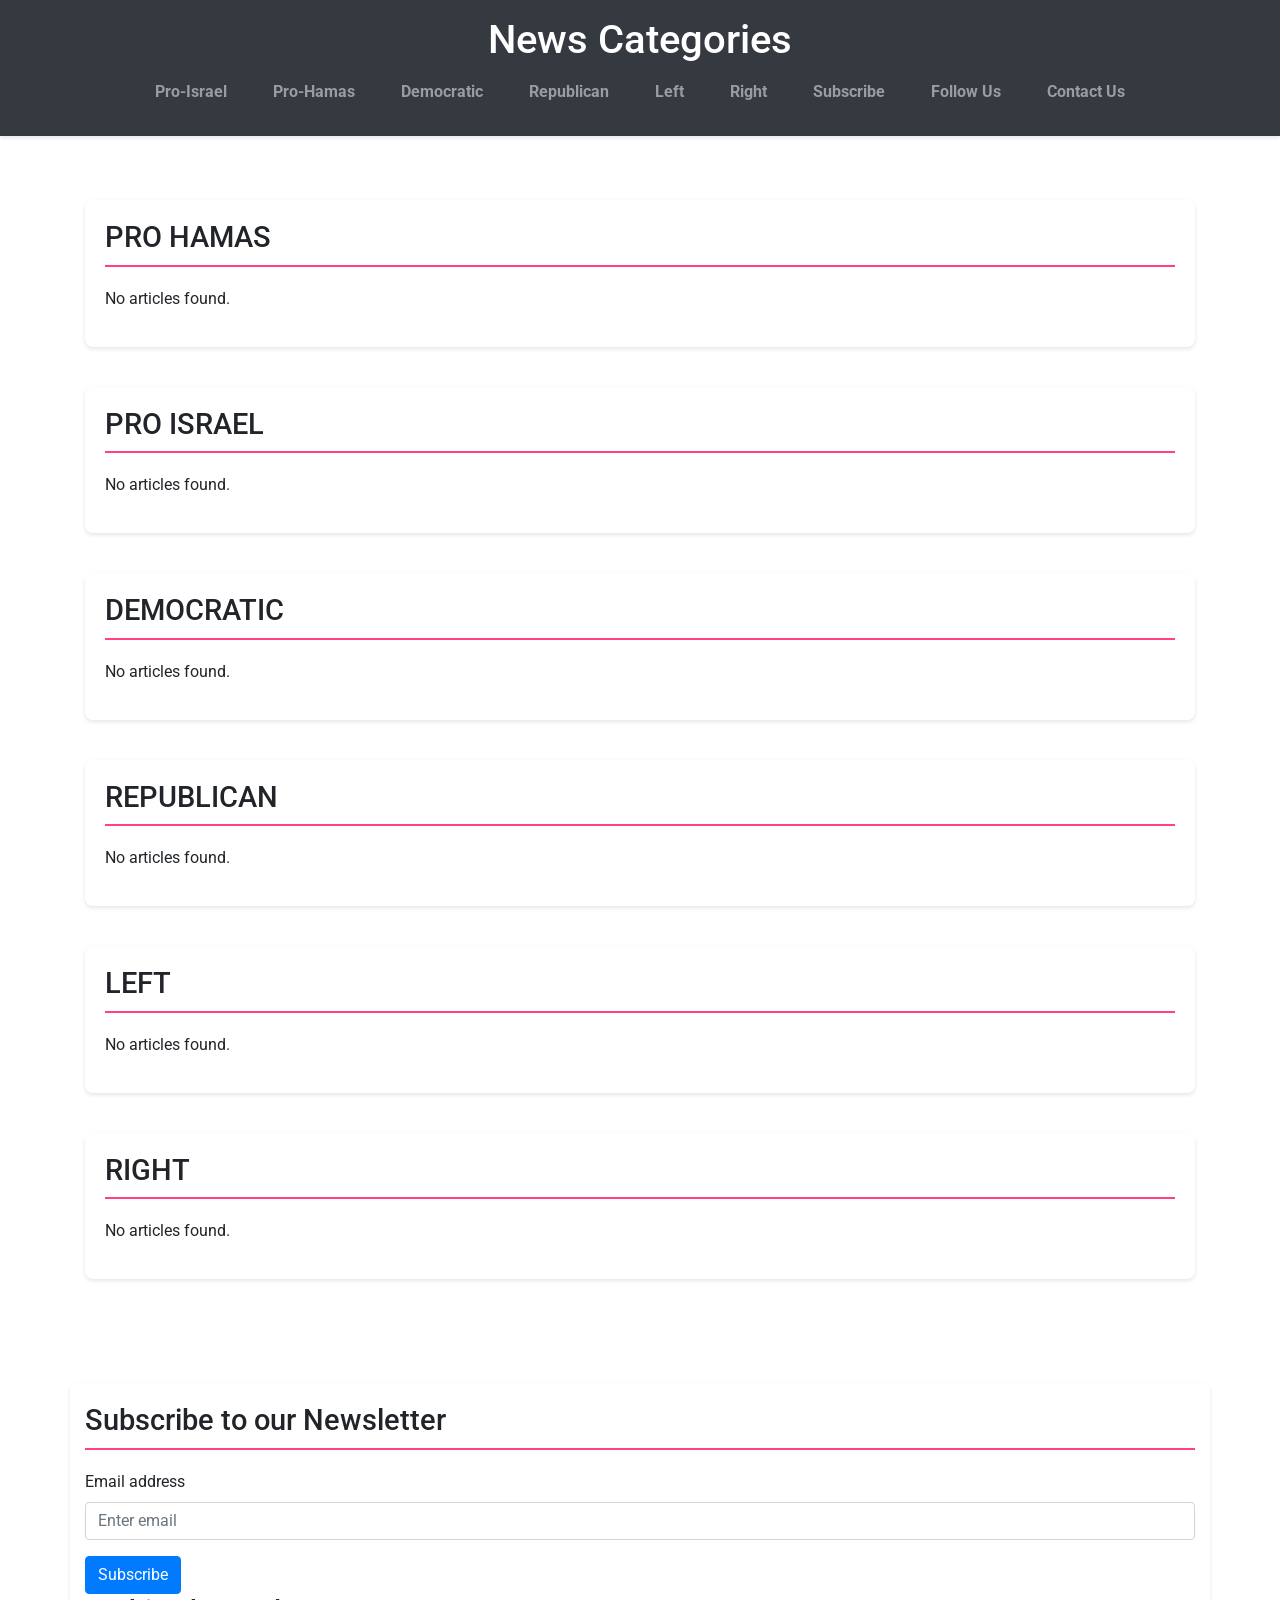
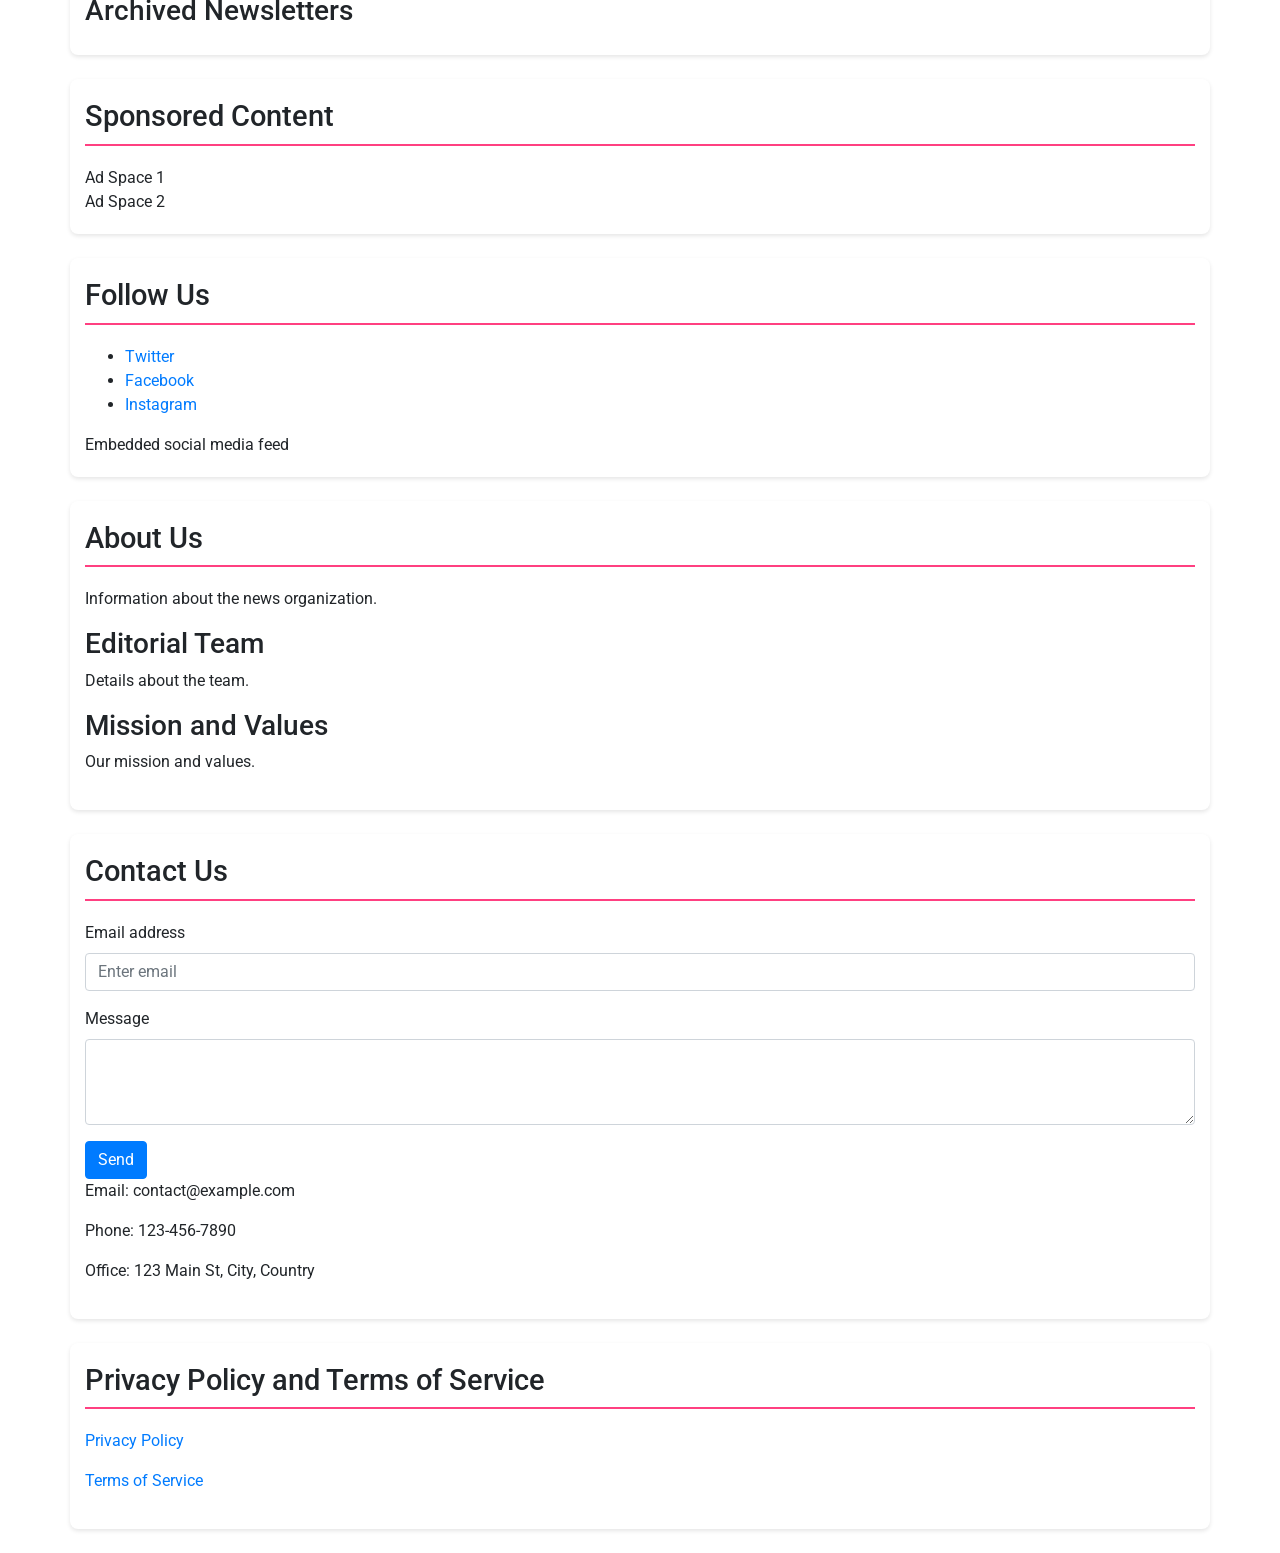
==== index.html @ 942ba464 "first commit" ====
<!DOCTYPE html>
<html lang="en">
<head>
    <meta charset="UTF-8">
    <meta name="viewport" content="width=device-width, initial-scale=1.0">
    <title>News Categories</title>
    <link rel="stylesheet" href="styles.css">
    <link href="https://stackpath.bootstrapcdn.com/bootstrap/4.5.2/css/bootstrap.min.css" rel="stylesheet">
    <meta name="description" content="A comprehensive news platform">
    <meta name="keywords" content="news, articles, journalism">
    <script async src="https://www.googletagmanager.com/gtag/js?id=UA-XXXXX-Y"></script>
    <script>
        window.dataLayer = window.dataLayer || [];
        function gtag(){dataLayer.push(arguments);}
        gtag('js', new Date());
        gtag('config', 'UA-XXXXX-Y');
    </script>
</head>
<body>
    <header class="bg-dark text-white py-3">
        <div class="container">
            <h1 class="text-center">News Categories</h1>
            <nav class="navbar navbar-expand-lg navbar-dark">
                <div class="collapse navbar-collapse justify-content-center">
                    <ul class="navbar-nav">
                        <li class="nav-item"><a class="nav-link" href="#pro-israel">Pro-Israel</a></li>
                        <li class="nav-item"><a class="nav-link" href="#pro-hamas">Pro-Hamas</a></li>
                        <li class="nav-item"><a class="nav-link" href="#democratic">Democratic</a></li>
                        <li class="nav-item"><a class="nav-link" href="#republican">Republican</a></li>
                        <li class="nav-item"><a class="nav-link" href="#left">Left</a></li>
                        <li class="nav-item"><a class="nav-link" href="#right">Right</a></li>
                        <li class="nav-item"><a class="nav-link" href="#newsletter">Subscribe</a></li>
                        <li class="nav-item"><a class="nav-link" href="#social-media">Follow Us</a></li>
                        <li class="nav-item"><a class="nav-link" href="#contact">Contact Us</a></li>
                    </ul>
                </div>
            </nav>
        </div>
    </header>
    <main class="container my-4" id="news-container">
        <!-- News sections will be dynamically populated here -->
    </main>
    
    <section id="newsletter" class="container my-4">
        <h2>Subscribe to our Newsletter</h2>
        <form id="newsletter-form">
            <div class="form-group">
                <label for="email">Email address</label>
                <input type="email" class="form-control" id="email" placeholder="Enter email" required>
            </div>
            <button type="submit" class="btn btn-primary">Subscribe</button>
        </form>
        <h3>Archived Newsletters</h3>
        <div id="archived-newsletters">
            <!-- List of archived newsletters will be dynamically populated here -->
        </div>
    </section>
    
    <section id="advertising" class="container my-4">
        <h2>Sponsored Content</h2>
        <div class="ad-space">Ad Space 1</div>
        <div class="ad-space">Ad Space 2</div>
    </section>
    
    <section id="social-media" class="container my-4">
        <h2>Follow Us</h2>
        <ul class="social-links">
            <li><a href="https://twitter.com/yourprofile" target="_blank">Twitter</a></li>
            <li><a href="https://facebook.com/yourprofile" target="_blank">Facebook</a></li>
            <li><a href="https://instagram.com/yourprofile" target="_blank">Instagram</a></li>
        </ul>
        <div id="social-media-feed">Embedded social media feed</div>
    </section>
    
    <section id="about-us" class="container my-4">
        <h2>About Us</h2>
        <p>Information about the news organization.</p>
        <h3>Editorial Team</h3>
        <p>Details about the team.</p>
        <h3>Mission and Values</h3>
        <p>Our mission and values.</p>
    </section>
    
    <section id="contact" class="container my-4">
        <h2>Contact Us</h2>
        <form>
            <div class="form-group">
                <label for="contact-email">Email address</label>
                <input type="email" class="form-control" id="contact-email" placeholder="Enter email">
            </div>
            <div class="form-group">
                <label for="message">Message</label>
                <textarea class="form-control" id="message" rows="3"></textarea>
            </div>
            <button type="submit" class="btn btn-primary">Send</button>
        </form>
        <p>Email: contact@example.com</p>
        <p>Phone: 123-456-7890</p>
        <p>Office: 123 Main St, City, Country</p>
    </section>
    
    <section id="legal" class="container my-4">
        <h2>Privacy Policy and Terms of Service</h2>
        <p><a href="privacy.html">Privacy Policy</a></p>
        <p><a href="terms.html">Terms of Service</a></p>
    </section>
    
    <footer class="bg-dark text-white text-center py-3">
        <p>&copy; 2024 News Categories</p>
    </footer>
    <script src="https://code.jquery.com/jquery-3.5.1.slim.min.js"></script>
    <script src="https://cdn.jsdelivr.net/npm/@popperjs/core@2.9.2/dist/umd/popper.min.js"></script>
    <script src="https://stackpath.bootstrapcdn.com/bootstrap/4.5.2/js/bootstrap.min.js"></script>
    <script src="script.js"></script>
</body>
</html>
---- styles.css ----
/* Import Google Font */
@import url('https://fonts.googleapis.com/css2?family=Roboto:wght@400;700&display=swap');

/* General Styles */
body {
    font-family: 'Roboto', sans-serif;
    margin: 0;
    padding: 0;
    background-color: #f4f4f9;
    color: #333;
}

header {
    background-color: #333;
    color: #fff;
    padding: 20px 0;
    text-align: center;
    box-shadow: 0 2px 4px rgba(0, 0, 0, 0.1);
}

header h1 {
    margin: 0;
    font-size: 2.5em;
}

nav ul {
    list-style: none;
    padding: 0;
    margin: 0;
}

nav ul li {
    display: inline;
    margin: 0 15px;
}

nav ul li a {
    color: #fff;
    text-decoration: none;
    font-weight: bold;
    transition: color 0.3s ease;
}

nav ul li a:hover {
    color: #ff4081;
}

main {
    padding: 40px 20px;
}

section {
    margin-bottom: 40px;
    padding: 20px;
    background-color: #fff;
    border-radius: 8px;
    box-shadow: 0 2px 4px rgba(0, 0, 0, 0.1);
}

section h2 {
    border-bottom: 2px solid #ff4081;
    padding-bottom: 10px;
    margin-bottom: 20px;
    font-size: 1.8em;
}

article {
    border: 1px solid #ccc;
    padding: 20px;
    margin-bottom: 20px;
    border-radius: 8px;
    box-shadow: 0 1px 3px rgba(0, 0, 0, 0.1);
    transition: transform 0.2s ease, box-shadow 0.2s ease;
}

article:hover {
    transform: translateY(-5px);
    box-shadow: 0 4px 8px rgba(0, 0, 0, 0.1);
}

article h3 {
    margin: 0 0 10px 0;
    font-size: 1.5em;
}

article p {
    margin: 0 0 10px 0;
}

article a {
    color: #ff4081;
    text-decoration: none;
    font-weight: bold;
    transition: color 0.3s ease;
}

article a:hover {
    color: #333;
}

footer {
    background-color: #333;
    color: #fff;
    text-align: center;
    padding: 20px 0;
    position: fixed;
    width: 100%;
    left: 0;
}
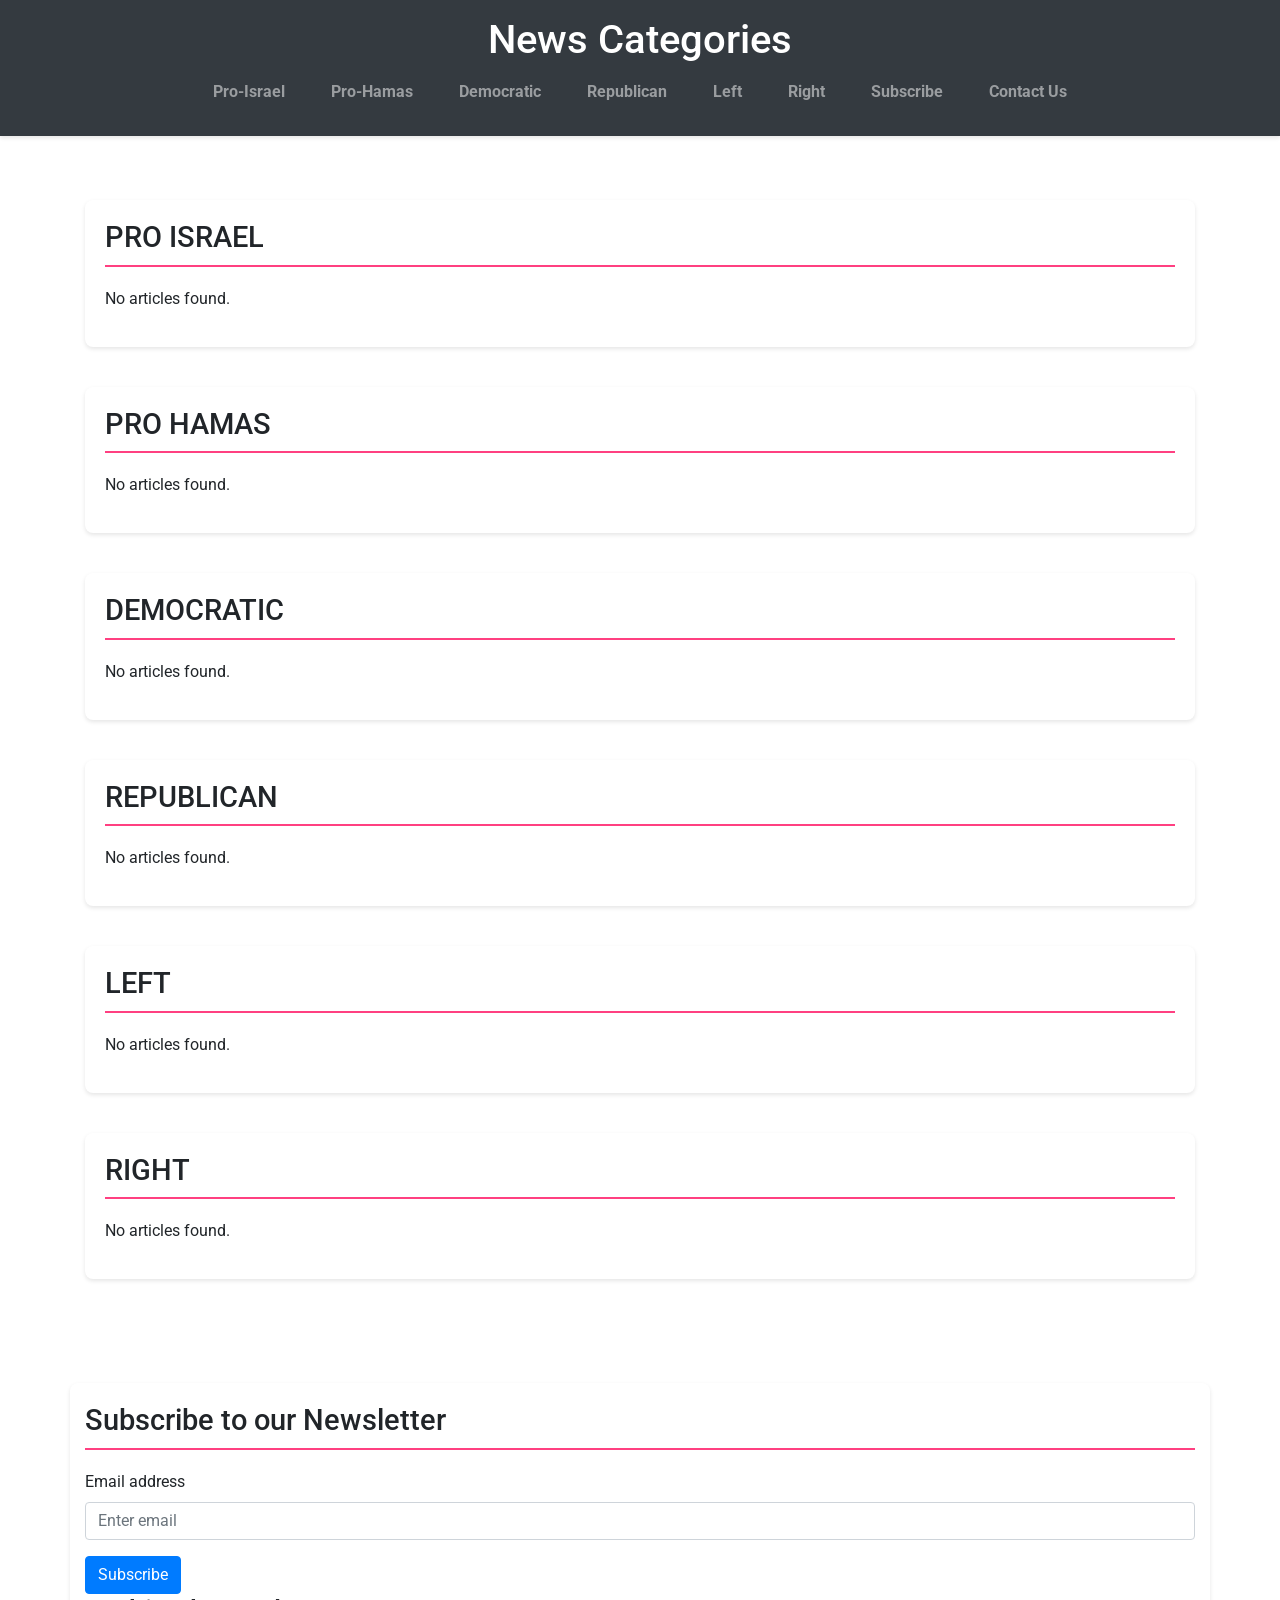
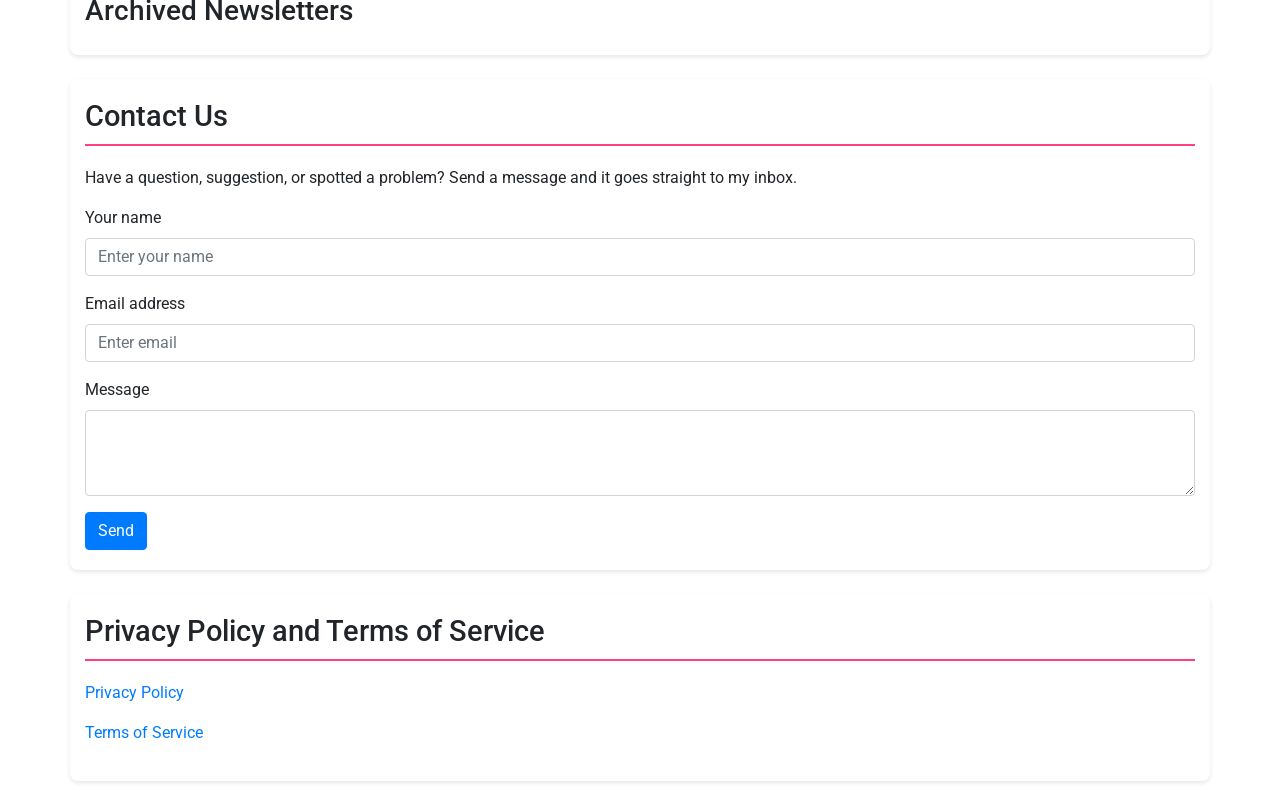
==== commit 265e7e07: "Remove placeholder content and wire contact form to Netlify Forms - Drop dummy Google Analytics tag," ====
--- a/index.html
+++ b/index.html
@@ -4,17 +4,12 @@
     <meta charset="UTF-8">
     <meta name="viewport" content="width=device-width, initial-scale=1.0">
     <title>News Categories</title>
+    <link rel="icon" href="favicon.svg" type="image/svg+xml">
+    <link rel="icon" href="favicon.ico" sizes="32x32">
     <link rel="stylesheet" href="styles.css">
     <link href="https://stackpath.bootstrapcdn.com/bootstrap/4.5.2/css/bootstrap.min.css" rel="stylesheet">
     <meta name="description" content="A comprehensive news platform">
     <meta name="keywords" content="news, articles, journalism">
-    <script async src="https://www.googletagmanager.com/gtag/js?id=UA-XXXXX-Y"></script>
-    <script>
-        window.dataLayer = window.dataLayer || [];
-        function gtag(){dataLayer.push(arguments);}
-        gtag('js', new Date());
-        gtag('config', 'UA-XXXXX-Y');
-    </script>
 </head>
 <body>
     <header class="bg-dark text-white py-3">
@@ -30,7 +25,6 @@
                         <li class="nav-item"><a class="nav-link" href="#left">Left</a></li>
                         <li class="nav-item"><a class="nav-link" href="#right">Right</a></li>
                         <li class="nav-item"><a class="nav-link" href="#newsletter">Subscribe</a></li>
-                        <li class="nav-item"><a class="nav-link" href="#social-media">Follow Us</a></li>
                         <li class="nav-item"><a class="nav-link" href="#contact">Contact Us</a></li>
                     </ul>
                 </div>
@@ -56,47 +50,28 @@
         </div>
     </section>
     
-    <section id="advertising" class="container my-4">
-        <h2>Sponsored Content</h2>
-        <div class="ad-space">Ad Space 1</div>
-        <div class="ad-space">Ad Space 2</div>
-    </section>
-    
-    <section id="social-media" class="container my-4">
-        <h2>Follow Us</h2>
-        <ul class="social-links">
-            <li><a href="https://twitter.com/yourprofile" target="_blank">Twitter</a></li>
-            <li><a href="https://facebook.com/yourprofile" target="_blank">Facebook</a></li>
-            <li><a href="https://instagram.com/yourprofile" target="_blank">Instagram</a></li>
-        </ul>
-        <div id="social-media-feed">Embedded social media feed</div>
-    </section>
-    
-    <section id="about-us" class="container my-4">
-        <h2>About Us</h2>
-        <p>Information about the news organization.</p>
-        <h3>Editorial Team</h3>
-        <p>Details about the team.</p>
-        <h3>Mission and Values</h3>
-        <p>Our mission and values.</p>
-    </section>
-    
     <section id="contact" class="container my-4">
         <h2>Contact Us</h2>
-        <form>
+        <p>Have a question, suggestion, or spotted a problem? Send a message and it goes straight to my inbox.</p>
+        <form name="contact" method="POST" action="/thanks.html" data-netlify="true" netlify-honeypot="bot-field">
+            <input type="hidden" name="form-name" value="contact">
+            <p class="d-none">
+                <label>Don't fill this out if you're human: <input name="bot-field"></label>
+            </p>
+            <div class="form-group">
+                <label for="contact-name">Your name</label>
+                <input type="text" class="form-control" id="contact-name" name="name" placeholder="Enter your name" required>
+            </div>
             <div class="form-group">
                 <label for="contact-email">Email address</label>
-                <input type="email" class="form-control" id="contact-email" placeholder="Enter email">
+                <input type="email" class="form-control" id="contact-email" name="email" placeholder="Enter email" required>
             </div>
             <div class="form-group">
                 <label for="message">Message</label>
-                <textarea class="form-control" id="message" rows="3"></textarea>
+                <textarea class="form-control" id="message" name="message" rows="3" required></textarea>
             </div>
             <button type="submit" class="btn btn-primary">Send</button>
         </form>
-        <p>Email: contact@example.com</p>
-        <p>Phone: 123-456-7890</p>
-        <p>Office: 123 Main St, City, Country</p>
     </section>
     
     <section id="legal" class="container my-4">
